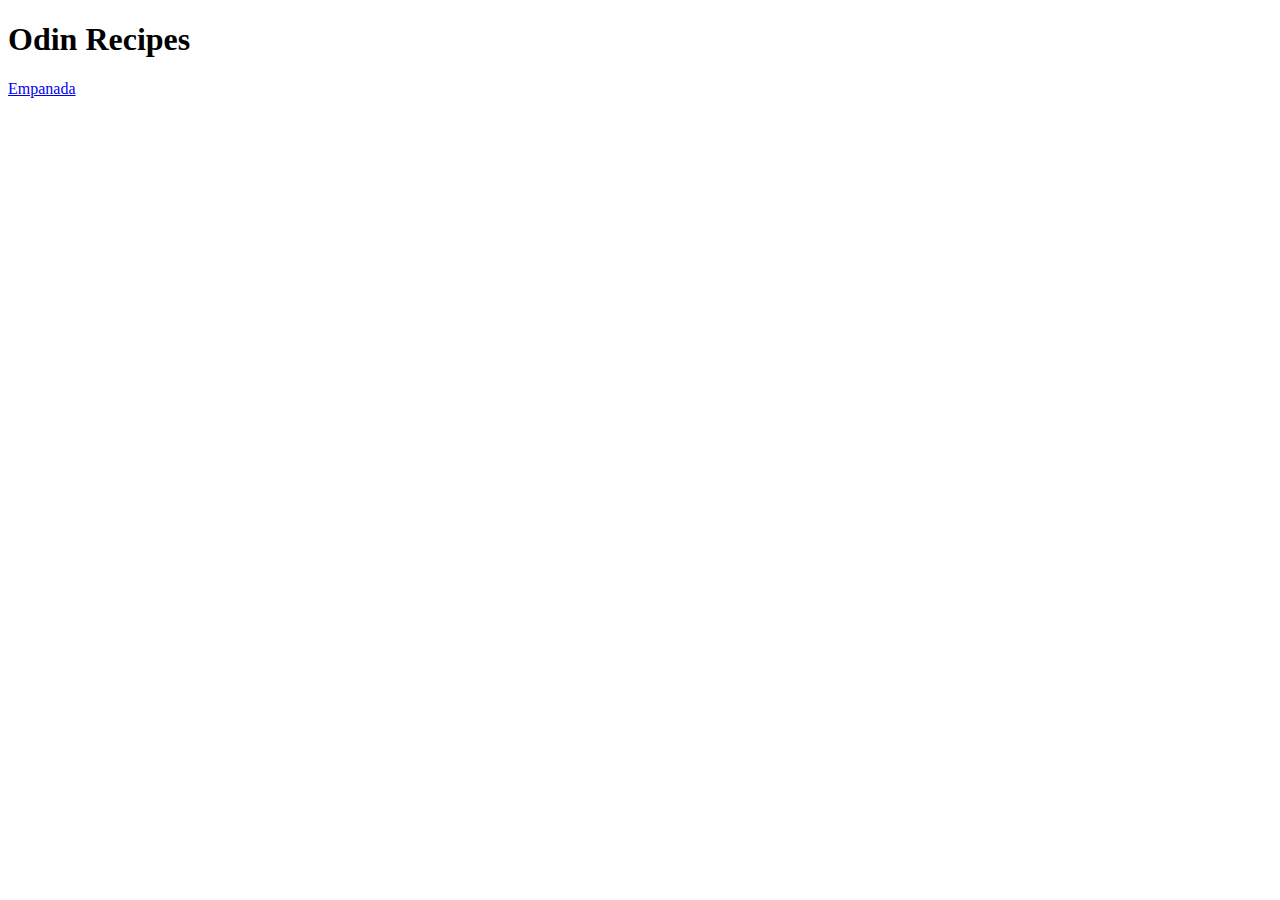
==== index.html @ 8b1ba8d3 "Directories addes recipes: empanadas, arroz, flan" ====
<!DOCTYPE html>
<html lang="en">
<head>
    <meta charset="UTF-8">
    <meta http-equiv="X-UA-Compatible" content="IE=edge">
    <meta name="viewport" content="width=device-width, initial-scale=1.0">
    <title>Good Recipes</title>
</head>
<body>
    <h1>Odin Recipes</h1>
    <a href="./recipes/empanada.html">Empanada</a>
</body>
</html>
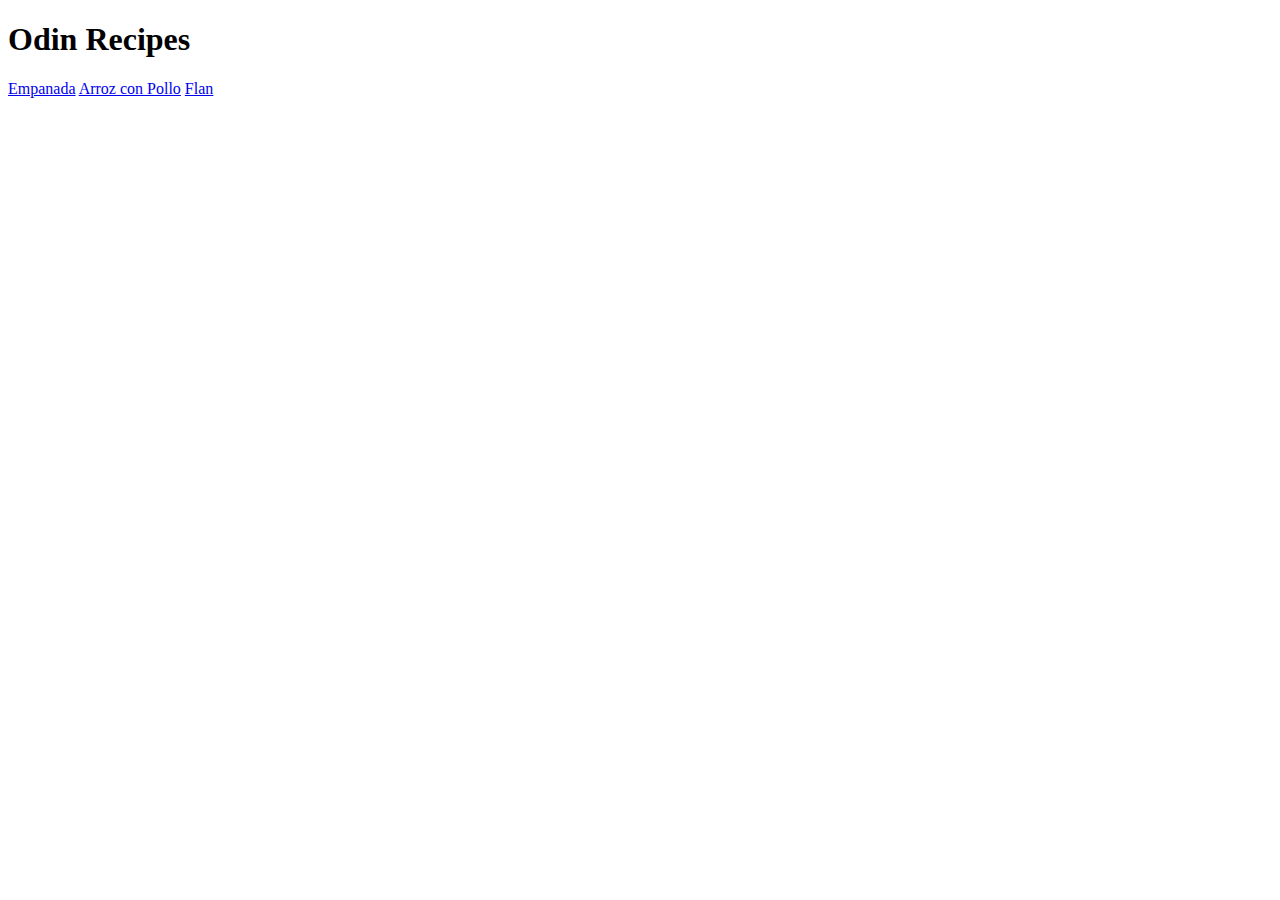
==== commit 763cb9c4: "added recipes pages" ====
--- a/index.html
+++ b/index.html
@@ -1,13 +1,15 @@
 <!DOCTYPE html>
 <html lang="en">
-<head>
-    <meta charset="UTF-8">
-    <meta http-equiv="X-UA-Compatible" content="IE=edge">
-    <meta name="viewport" content="width=device-width, initial-scale=1.0">
+  <head>
+    <meta charset="UTF-8" />
+    <meta http-equiv="X-UA-Compatible" content="IE=edge" />
+    <meta name="viewport" content="width=device-width, initial-scale=1.0" />
     <title>Good Recipes</title>
-</head>
-<body>
+  </head>
+  <body>
     <h1>Odin Recipes</h1>
     <a href="./recipes/empanada.html">Empanada</a>
-</body>
-</html>+    <a href="./recipes/arrozypollo.html">Arroz con Pollo</a>
+    <a href="./recipes/flan.html">Flan</a>
+  </body>
+</html>
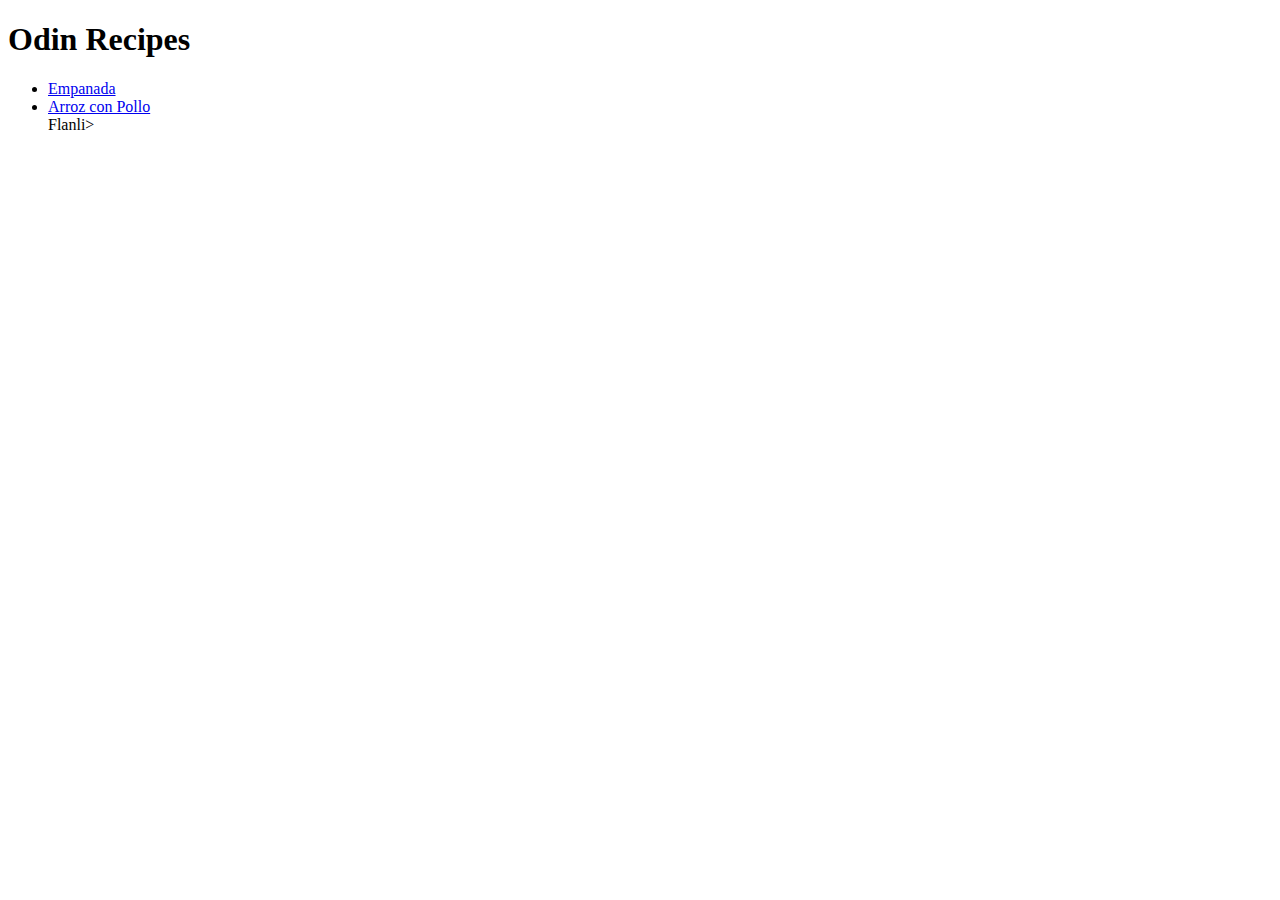
==== commit 5a383269: "Complete Arrozypollo Recipe Add and complete Flan recipe Link all recipes to index" ====
--- a/index.html
+++ b/index.html
@@ -8,8 +8,10 @@
   </head>
   <body>
     <h1>Odin Recipes</h1>
-    <a href="./recipes/empanada.html">Empanada</a>
-    <a href="./recipes/arrozypollo.html">Arroz con Pollo</a>
-    <a href="./recipes/flan.html">Flan</a>
+    <ul>
+      <li><a href="./recipes/empanada.html">Empanada</a></li>
+      <li><a href="./recipes/arrozypollo.html">Arroz con Pollo</a></li>
+      <li<a href="./recipes/flan.html">Flan</a>li>
+    </ul>
   </body>
 </html>
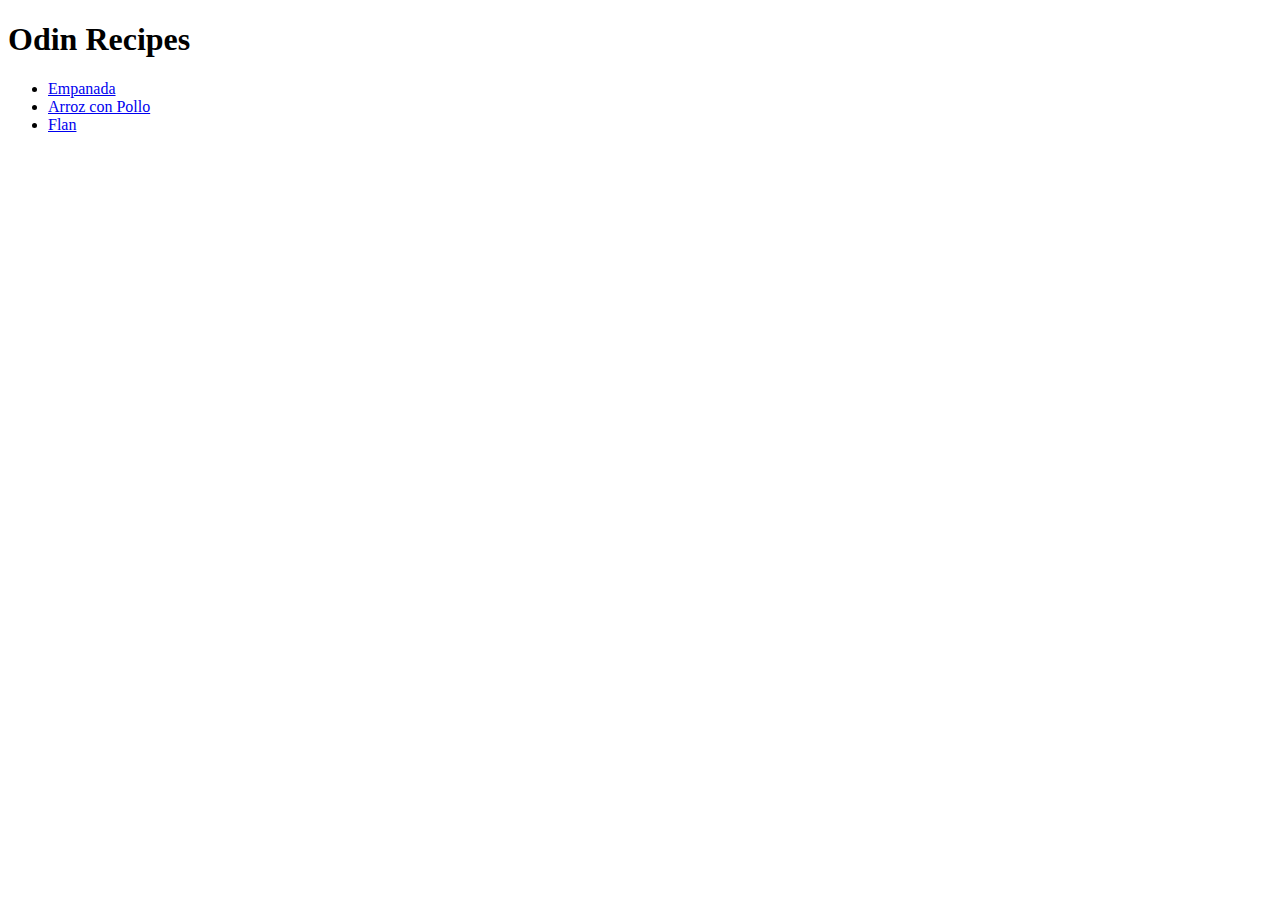
==== commit c814fe0a: "Fix link Index.html to Flan.html" ====
--- a/index.html
+++ b/index.html
@@ -11,7 +11,7 @@
     <ul>
       <li><a href="./recipes/empanada.html">Empanada</a></li>
       <li><a href="./recipes/arrozypollo.html">Arroz con Pollo</a></li>
-      <li<a href="./recipes/flan.html">Flan</a>li>
+      <li><a href="./recipes/flan.html">Flan</a></li>
     </ul>
   </body>
 </html>
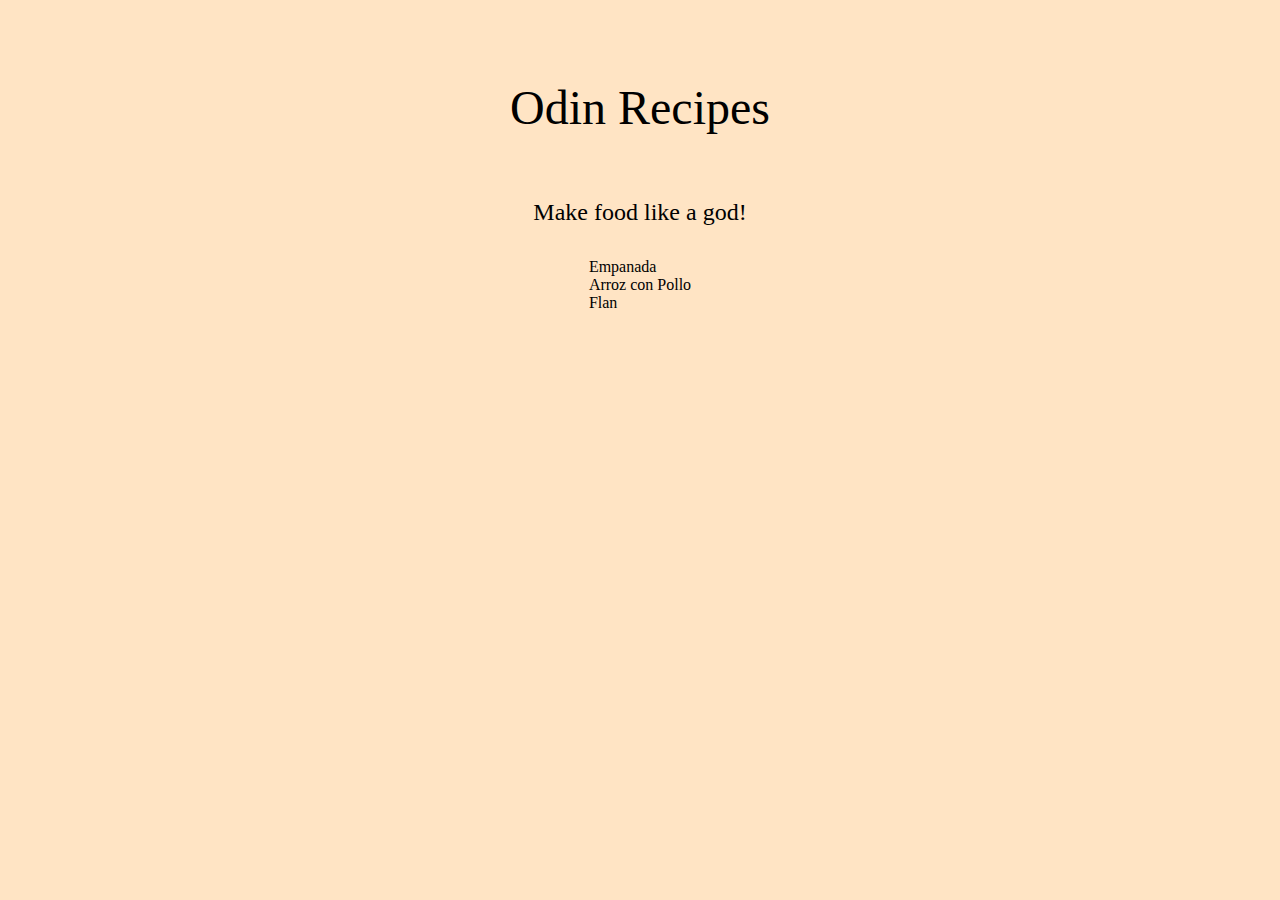
==== commit 62e7d6f3: "Add style link style to each html" ====
--- a/index.html
+++ b/index.html
@@ -4,10 +4,12 @@
     <meta charset="UTF-8" />
     <meta http-equiv="X-UA-Compatible" content="IE=edge" />
     <meta name="viewport" content="width=device-width, initial-scale=1.0" />
+    <link rel="stylesheet" href="/styles/styles.css">
     <title>Good Recipes</title>
   </head>
   <body>
     <h1>Odin Recipes</h1>
+    <h3>Make food like a god!</h3>
     <ul>
       <li><a href="./recipes/empanada.html">Empanada</a></li>
       <li><a href="./recipes/arrozypollo.html">Arroz con Pollo</a></li>
--- a/styles/styles.css
+++ b/styles/styles.css
@@ -0,0 +1,72 @@
+    /**** R E S E T  start****/
+*:where(:not(iframe, canvas, img, svg, video):not(svg *, symbol *)) {
+all: unset;
+display: revert;
+}
+*,
+*::before,
+*::after {
+box-sizing: border-box;
+}
+a, button {
+cursor: revert;
+}
+ol, ul, menu {
+list-style: none;
+}
+img {
+max-width: 100%;
+}
+table {
+border-collapse: collapse;
+}
+textarea {
+white-space: revert;
+}
+meter {
+-webkit-appearance: revert;
+appearance: revert;
+}
+::placeholder {
+color: unset;
+}
+:where([hidden]) {
+display: none;
+}
+:where([contenteditable]) {
+-moz-user-modify: read-write;
+-webkit-user-modify: read-write;
+overflow-wrap: break-word;
+-webkit-line-break: after-white-space;
+}
+:where([draggable=
+true
+]) {
+-webkit-user-drag: element;
+}
+    /**** R E S E T  end****/
+    body{
+        display: grid;
+        place-items: center;
+        padding: 3rem;
+        background-color: bisque;
+    }
+    img{
+        border-radius: 1em;
+        box-shadow: 0px 2px 8px 1px hsl(255, 100%, 0%, 0.3);
+    }
+    h1{
+        font-size: 3rem;
+    }
+    h2{
+        font-size: 2rem;
+    }
+    h3{
+        font-size: 1.5rem;
+    }
+    h4{
+        font-size: 1.3rem;
+    }
+    h1, h2, h3, h4{
+        padding: 2rem;
+    }
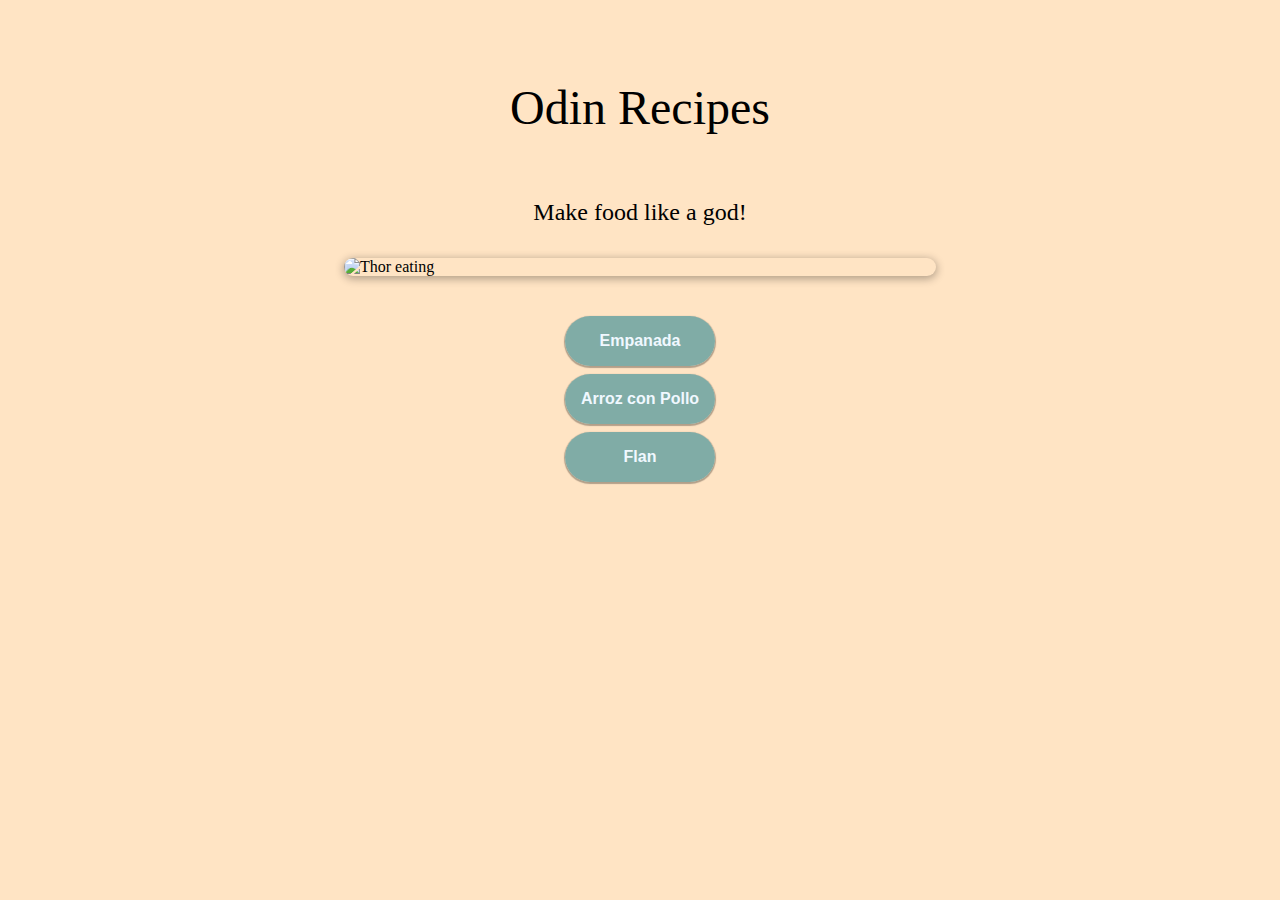
==== commit 2d466aa7: "styled font, img and links" ====
--- a/index.html
+++ b/index.html
@@ -4,12 +4,17 @@
     <meta charset="UTF-8" />
     <meta http-equiv="X-UA-Compatible" content="IE=edge" />
     <meta name="viewport" content="width=device-width, initial-scale=1.0" />
-    <link rel="stylesheet" href="/styles/styles.css">
+    <link rel="stylesheet" href="/styles/styles.css" />
     <title>Good Recipes</title>
   </head>
   <body>
     <h1>Odin Recipes</h1>
     <h3>Make food like a god!</h3>
+    <img
+      class="thoreats"
+      src="https://www.looper.com/img/gallery/endgame-directors-reveal-how-hemsworth-reacted-to-fat-thor/intro-1557329348.jpg"
+      alt="Thor eating"
+    />
     <ul>
       <li><a href="./recipes/empanada.html">Empanada</a></li>
       <li><a href="./recipes/arrozypollo.html">Arroz con Pollo</a></li>
--- a/styles/styles.css
+++ b/styles/styles.css
@@ -51,6 +51,29 @@
         padding: 3rem;
         background-color: bisque;
     }
+    li{
+        font-family:Arial, Helvetica, sans-serif;
+        margin: 0.5rem;
+    }
+    a{
+        background-color:hsl(182, 25%, 50%, 0.8);
+        color: aliceblue;
+        font-weight: 900;
+        padding: 1rem;
+        border-radius: 3rem;
+         box-shadow: 0px 1px 1px 1px hsl(255, 100%, 0%, 0.3)
+    }
+    a:hover{
+        background-color: hsl(182, 25%, 50%, 1) ;
+    }
+    .thoreats{
+        width: 50%;
+        margin-bottom: 2rem;
+    }
+    li a{
+        display: flex;
+        justify-content: center;
+    }
     img{
         border-radius: 1em;
         box-shadow: 0px 2px 8px 1px hsl(255, 100%, 0%, 0.3);
